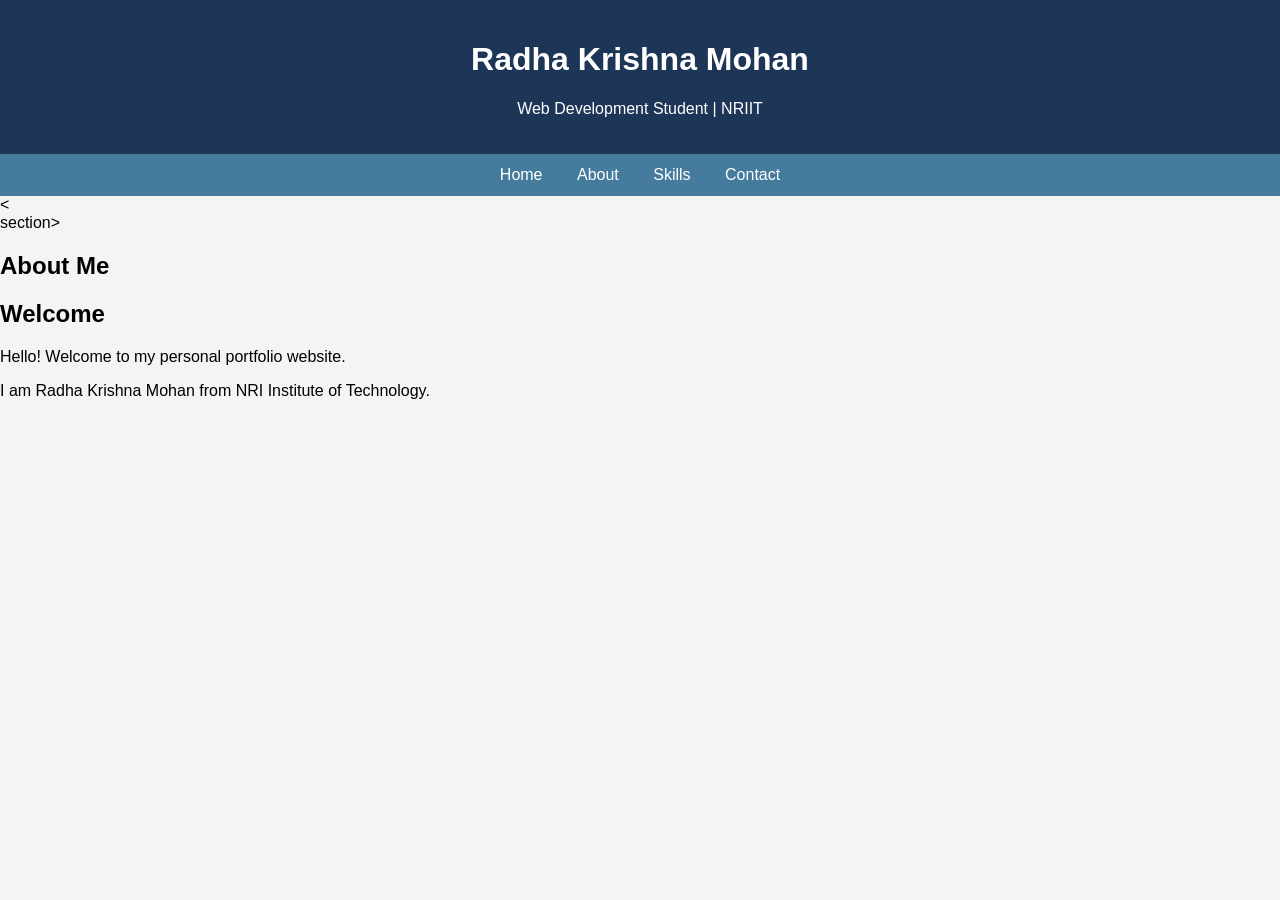
==== index.html @ a39dbddf "Add files via upload" ====
<!DOCTYPE html>
<html>
<head>
    <title>Radha Krishna Mohan Portfolio</title>
    <link rel="stylesheet" href="style.css">
    <link rel="icon" href="data:,">
</head>
<body>

<header>
    <h1>Radha Krishna Mohan</h1>
    <p>Web Development Student | NRIIT</p>
</header>

<nav>
    <a href="index.html">Home</a>
    <a href="about.html">About</a>
    <a href="skills.html">Skills</a>
    <a href="contact.html">Contact</a>
</nav>

<<div class="grid-container">
    section>
    <h2>About Me</h2>
    <h2>Welcome</h2>

    <p>
        Hello! Welcome to my personal
        portfolio website.
    </p>

    <p>
        I am Radha Krishna Mohan from
        NRI Institute of Technology.
    </p>
   </div> 
</section>

</body>
</html>
---- style.css ----
body{
    margin:0;
    font-family:Arial,sans-serif;
    background:#f4f4f4;
}

/* Laptop/Desktop */
header{
    background:#1d3557;
    color:white;
    text-align:center;
    padding:20px;
}

nav{
    background:#457b9d;
    text-align:center;
    padding:12px;
}

nav a{
    color:white;
    text-decoration:none;
    margin:15px;
}

section{
    background:white;
    margin:20px;
    padding:20px;
    border-radius:10px;
}

/* Day 6 mobile responsive only */
@media(max-width:600px){

    nav{
        display:flex;
        flex-direction:column;
        align-items:center;
    }

    nav a{
        width:80%;
        text-align:center;
        margin:8px;
        padding:8px;
        background:#1d3557;
        border-radius:8px;
    }

    section{
        margin:10px;
        padding:15px;
    }

    body{
        font-size:14px;
    }
}
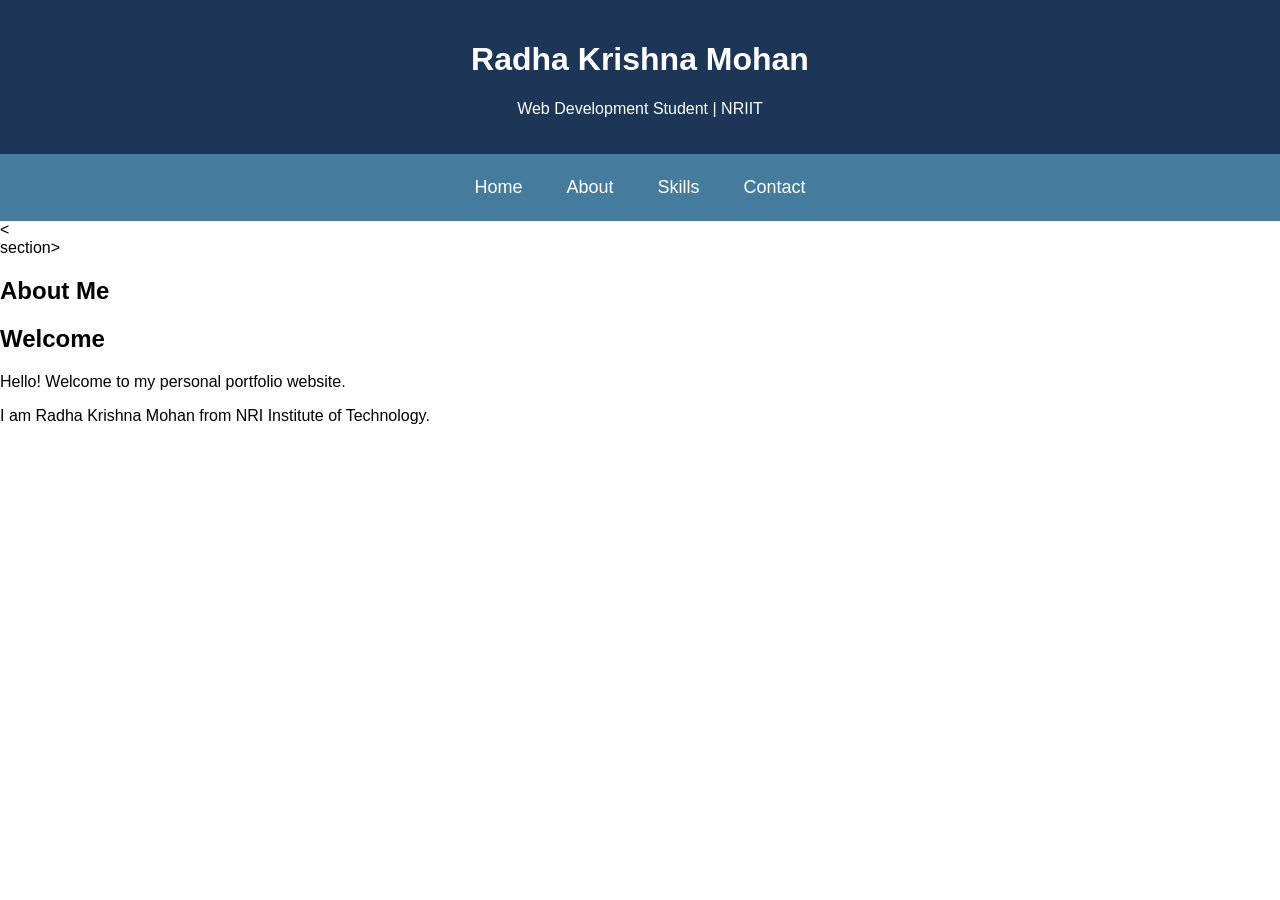
==== commit 981e8fb2: "Day 7 update" ====
--- a/index.html
+++ b/index.html
@@ -1,40 +1,40 @@
-<!DOCTYPE html>
-<html>
-<head>
-    <title>Radha Krishna Mohan Portfolio</title>
-    <link rel="stylesheet" href="style.css">
-    <link rel="icon" href="data:,">
-</head>
-<body>
-
-<header>
-    <h1>Radha Krishna Mohan</h1>
-    <p>Web Development Student | NRIIT</p>
-</header>
-
-<nav>
-    <a href="index.html">Home</a>
-    <a href="about.html">About</a>
-    <a href="skills.html">Skills</a>
-    <a href="contact.html">Contact</a>
-</nav>
-
-<<div class="grid-container">
-    section>
-    <h2>About Me</h2>
-    <h2>Welcome</h2>
-
-    <p>
-        Hello! Welcome to my personal
-        portfolio website.
-    </p>
-
-    <p>
-        I am Radha Krishna Mohan from
-        NRI Institute of Technology.
-    </p>
-   </div> 
-</section>
-
-</body>
+<!DOCTYPE html>
+<html>
+<head>
+    <title>Radha Krishna Mohan Portfolio</title>
+    <link rel="stylesheet" href="style.css">
+    <link rel="icon" href="data:,">
+</head>
+<body>
+
+<header>
+    <h1>Radha Krishna Mohan</h1>
+    <p>Web Development Student | NRIIT</p>
+</header>
+
+<nav>
+    <a href="index.html">Home</a>
+    <a href="about.html">About</a>
+    <a href="skills.html">Skills</a>
+    <a href="contact.html">Contact</a>
+</nav>
+
+<<div class="grid-container">
+    section>
+    <h2>About Me</h2>
+    <h2>Welcome</h2>
+
+    <p>
+        Hello! Welcome to my personal
+        portfolio website.
+    </p>
+
+    <p>
+        I am Radha Krishna Mohan from
+        NRI Institute of Technology.
+    </p>
+   </div> 
+</section>
+
+</body>
 </html>
--- a/style.css
+++ b/style.css
@@ -1,60 +1,49 @@
-body{
-    margin:0;
-    font-family:Arial,sans-serif;
-    background:#f4f4f4;
-}
-
-/* Laptop/Desktop */
-header{
-    background:#1d3557;
-    color:white;
-    text-align:center;
-    padding:20px;
-}
-
-nav{
-    background:#457b9d;
-    text-align:center;
-    padding:12px;
-}
-
-nav a{
-    color:white;
-    text-decoration:none;
-    margin:15px;
-}
-
-section{
-    background:white;
-    margin:20px;
-    padding:20px;
-    border-radius:10px;
-}
-
-/* Day 6 mobile responsive only */
-@media(max-width:600px){
-
-    nav{
-        display:flex;
-        flex-direction:column;
-        align-items:center;
-    }
-
-    nav a{
-        width:80%;
-        text-align:center;
-        margin:8px;
-        padding:8px;
-        background:#1d3557;
-        border-radius:8px;
-    }
-
-    section{
-        margin:10px;
-        padding:15px;
-    }
-
-    body{
-        font-size:14px;
-    }
+body{
+    margin:0;
+    font-family:Arial,sans-serif;
+}
+
+/* Header */
+header{
+    background:#1d3557;
+    color:white;
+    text-align:center;
+    padding:20px;
+}
+
+/* Flex Navbar */
+nav{
+    display:flex;
+    justify-content:center;
+    background:#457b9d;
+    padding:15px;
+    gap:20px;
+}
+
+nav a{
+    color:white;
+    text-decoration:none;
+    font-size:18px;
+    padding:8px 12px;
+}
+
+nav a:hover{
+    background:#1d3557;
+    border-radius:5px;
+}
+
+/* Responsive navbar */
+@media(max-width:600px){
+
+    nav{
+        flex-direction:column;
+        align-items:center;
+    }
+
+    nav a{
+        width:80%;
+        text-align:center;
+        background:#1d3557;
+        border-radius:5px;
+    }
 }
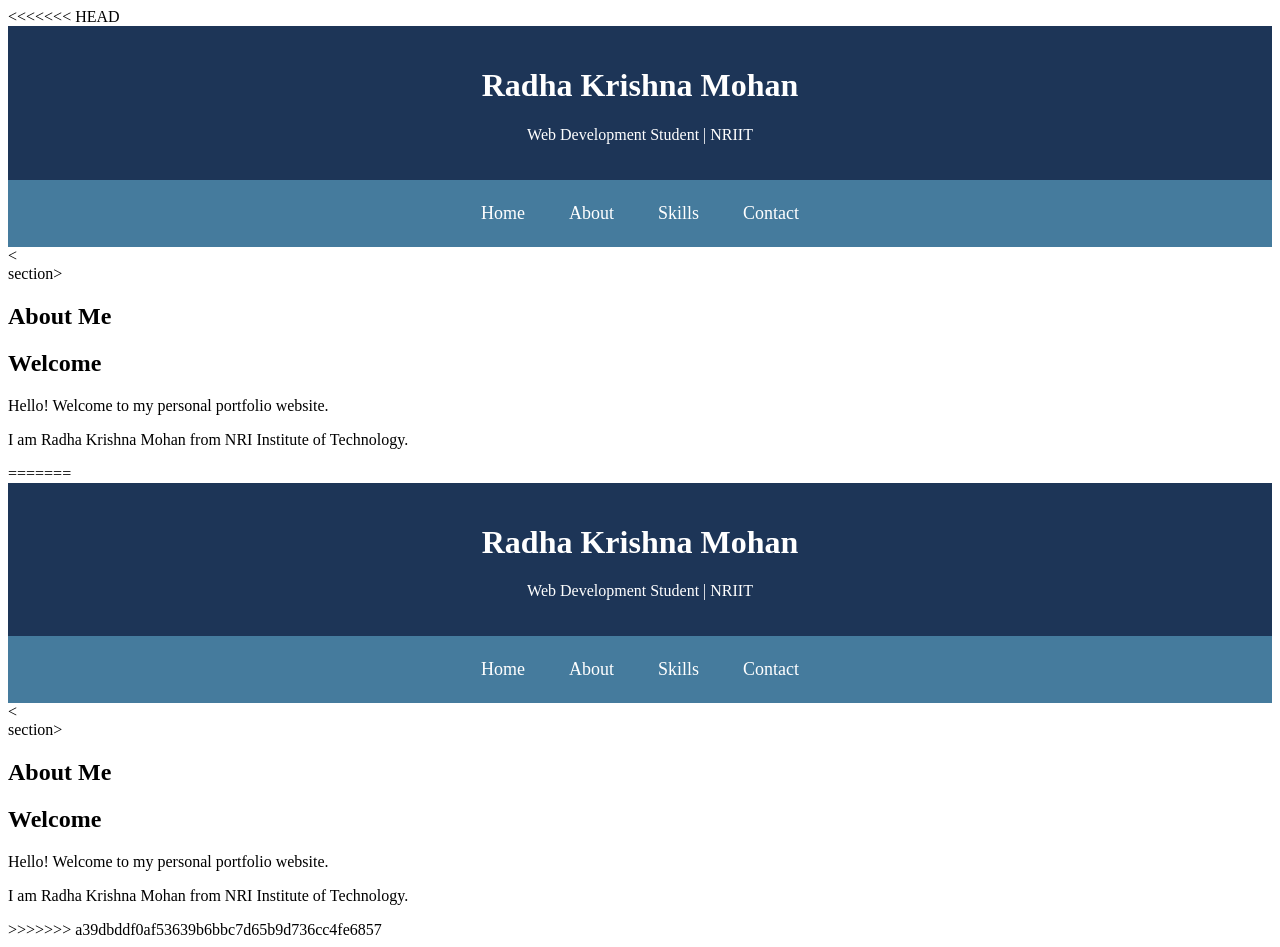
==== commit 19c9e09f: "addeed new update" ====
--- a/index.html
+++ b/index.html
@@ -1,3 +1,4 @@
+<<<<<<< HEAD
 <!DOCTYPE html>
 <html>
 <head>
@@ -37,4 +38,45 @@
 </section>
 
 </body>
+=======
+<!DOCTYPE html>
+<html>
+<head>
+    <title>Radha Krishna Mohan Portfolio</title>
+    <link rel="stylesheet" href="style.css">
+    <link rel="icon" href="data:,">
+</head>
+<body>
+
+<header>
+    <h1>Radha Krishna Mohan</h1>
+    <p>Web Development Student | NRIIT</p>
+</header>
+
+<nav>
+    <a href="index.html">Home</a>
+    <a href="about.html">About</a>
+    <a href="skills.html">Skills</a>
+    <a href="contact.html">Contact</a>
+</nav>
+
+<<div class="grid-container">
+    section>
+    <h2>About Me</h2>
+    <h2>Welcome</h2>
+
+    <p>
+        Hello! Welcome to my personal
+        portfolio website.
+    </p>
+
+    <p>
+        I am Radha Krishna Mohan from
+        NRI Institute of Technology.
+    </p>
+   </div> 
+</section>
+
+</body>
+>>>>>>> a39dbddf0af53639b6bbc7d65b9d736cc4fe6857
 </html>
--- a/style.css
+++ b/style.css
@@ -1,3 +1,4 @@
+<<<<<<< HEAD
 body{
     margin:0;
     font-family:Arial,sans-serif;
@@ -46,4 +47,65 @@
         background:#1d3557;
         border-radius:5px;
     }
+=======
+body{
+    margin:0;
+    font-family:Arial,sans-serif;
+    background:#f4f4f4;
+}
+
+/* Laptop/Desktop */
+header{
+    background:#1d3557;
+    color:white;
+    text-align:center;
+    padding:20px;
+}
+
+nav{
+    background:#457b9d;
+    text-align:center;
+    padding:12px;
+}
+
+nav a{
+    color:white;
+    text-decoration:none;
+    margin:15px;
+}
+
+section{
+    background:white;
+    margin:20px;
+    padding:20px;
+    border-radius:10px;
+}
+
+/* Day 6 mobile responsive only */
+@media(max-width:600px){
+
+    nav{
+        display:flex;
+        flex-direction:column;
+        align-items:center;
+    }
+
+    nav a{
+        width:80%;
+        text-align:center;
+        margin:8px;
+        padding:8px;
+        background:#1d3557;
+        border-radius:8px;
+    }
+
+    section{
+        margin:10px;
+        padding:15px;
+    }
+
+    body{
+        font-size:14px;
+    }
+>>>>>>> a39dbddf0af53639b6bbc7d65b9d736cc4fe6857
 }
--- a/style.css
+++ b/style.css
@@ -1,3 +1,4 @@
+<<<<<<< HEAD
 body{
     margin:0;
     font-family:Arial,sans-serif;
@@ -46,4 +47,65 @@
         background:#1d3557;
         border-radius:5px;
     }
+=======
+body{
+    margin:0;
+    font-family:Arial,sans-serif;
+    background:#f4f4f4;
+}
+
+/* Laptop/Desktop */
+header{
+    background:#1d3557;
+    color:white;
+    text-align:center;
+    padding:20px;
+}
+
+nav{
+    background:#457b9d;
+    text-align:center;
+    padding:12px;
+}
+
+nav a{
+    color:white;
+    text-decoration:none;
+    margin:15px;
+}
+
+section{
+    background:white;
+    margin:20px;
+    padding:20px;
+    border-radius:10px;
+}
+
+/* Day 6 mobile responsive only */
+@media(max-width:600px){
+
+    nav{
+        display:flex;
+        flex-direction:column;
+        align-items:center;
+    }
+
+    nav a{
+        width:80%;
+        text-align:center;
+        margin:8px;
+        padding:8px;
+        background:#1d3557;
+        border-radius:8px;
+    }
+
+    section{
+        margin:10px;
+        padding:15px;
+    }
+
+    body{
+        font-size:14px;
+    }
+>>>>>>> a39dbddf0af53639b6bbc7d65b9d736cc4fe6857
 }
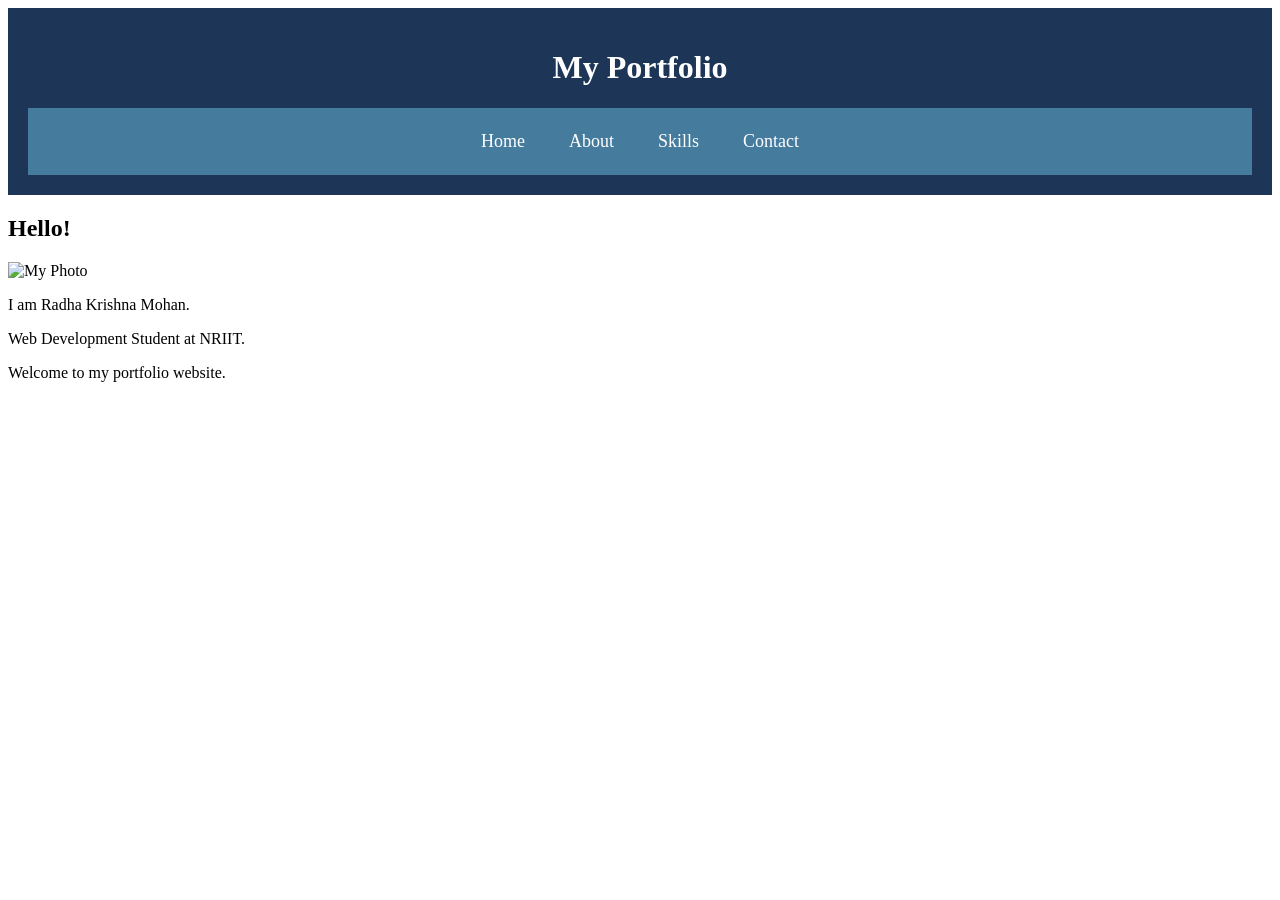
==== commit 495a5036: "added photo" ====
--- a/index.html
+++ b/index.html
@@ -1,82 +1,34 @@
-<<<<<<< HEAD
 <!DOCTYPE html>
-<html>
+<html lang="en">
 <head>
-    <title>Radha Krishna Mohan Portfolio</title>
+    <meta charset="UTF-8">
+    <meta name="viewport" content="width=device-width, initial-scale=1.0">
+    <title>My Portfolio</title>
     <link rel="stylesheet" href="style.css">
-    <link rel="icon" href="data:,">
 </head>
+
 <body>
 
 <header>
-    <h1>Radha Krishna Mohan</h1>
-    <p>Web Development Student | NRIIT</p>
+    <h1>My Portfolio</h1>
+
+    <nav>
+        <a href="index.html">Home</a>
+        <a href="about.html">About</a>
+        <a href="skills.html">Skills</a>
+        <a href="contact.html">Contact</a>
+    </nav>
 </header>
 
-<nav>
-    <a href="index.html">Home</a>
-    <a href="about.html">About</a>
-    <a href="skills.html">Skills</a>
-    <a href="contact.html">Contact</a>
-</nav>
+<section>
+    <h2>Hello!</h2>
 
-<<div class="grid-container">
-    section>
-    <h2>About Me</h2>
-    <h2>Welcome</h2>
+    <img src="myphoto.jpg" alt="My Photo" width="200">
 
-    <p>
-        Hello! Welcome to my personal
-        portfolio website.
-    </p>
-
-    <p>
-        I am Radha Krishna Mohan from
-        NRI Institute of Technology.
-    </p>
-   </div> 
+    <p>I am Radha Krishna Mohan.</p>
+    <p>Web Development Student at NRIIT.</p>
+    <p>Welcome to my portfolio website.</p>
 </section>
 
 </body>
-=======
-<!DOCTYPE html>
-<html>
-<head>
-    <title>Radha Krishna Mohan Portfolio</title>
-    <link rel="stylesheet" href="style.css">
-    <link rel="icon" href="data:,">
-</head>
-<body>
-
-<header>
-    <h1>Radha Krishna Mohan</h1>
-    <p>Web Development Student | NRIIT</p>
-</header>
-
-<nav>
-    <a href="index.html">Home</a>
-    <a href="about.html">About</a>
-    <a href="skills.html">Skills</a>
-    <a href="contact.html">Contact</a>
-</nav>
-
-<<div class="grid-container">
-    section>
-    <h2>About Me</h2>
-    <h2>Welcome</h2>
-
-    <p>
-        Hello! Welcome to my personal
-        portfolio website.
-    </p>
-
-    <p>
-        I am Radha Krishna Mohan from
-        NRI Institute of Technology.
-    </p>
-   </div> 
-</section>
-
-</body>
->>>>>>> a39dbddf0af53639b6bbc7d65b9d736cc4fe6857
 </html>
